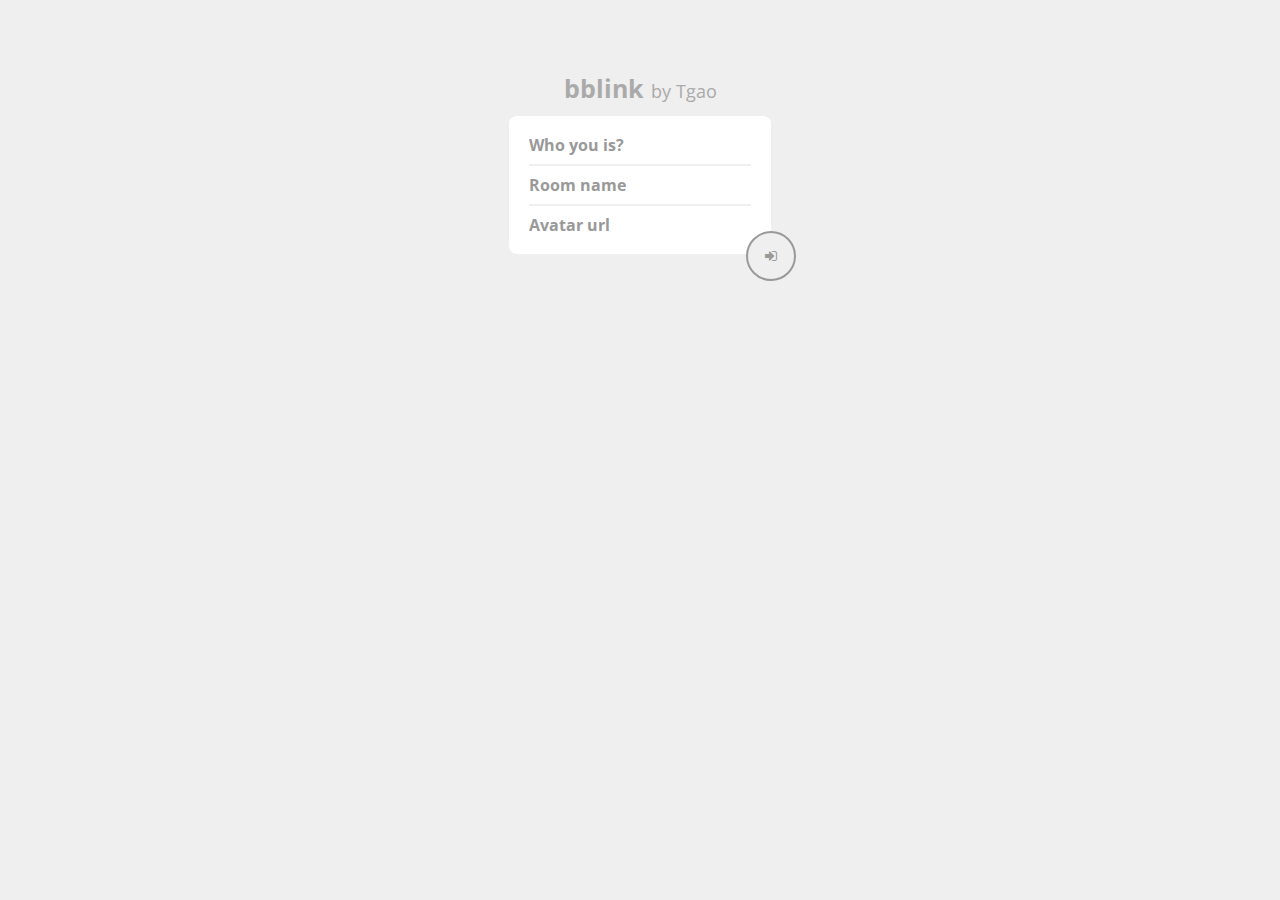
==== login.html @ 1ebfbaac "css updates" ====
<html>
  <head>
    <title>bblink by Tom Gao</title>
    <link rel="stylesheet" href="https://maxcdn.bootstrapcdn.com/bootstrap/4.0.0/css/bootstrap.min.css" integrity="sha384-Gn5384xqQ1aoWXA+058RXPxPg6fy4IWvTNh0E263XmFcJlSAwiGgFAW/dAiS6JXm" crossorigin="anonymous"/>    
    <link href="css/bblink.css" type="text/css" rel="stylesheet"/>
	<link href="https://fonts.googleapis.com/css?family=Open+Sans" rel="stylesheet">    
    <link href="https://stackpath.bootstrapcdn.com/font-awesome/4.7.0/css/font-awesome.min.css" rel="stylesheet"/>  
  </head>
  <body>
	<script src="https://code.jquery.com/jquery-3.3.1.min.js" integrity="sha256-FgpCb/KJQlLNfOu91ta32o/NMZxltwRo8QtmkMRdAu8=" crossorigin="anonymous"></script>  	
	<script src="https://cdnjs.cloudflare.com/ajax/libs/jquery-cookie/1.4.1/jquery.cookie.min.js"></script>  	
    <script src="js/login.js"></script>	    	
	<div class="text-center" style="padding:50px 0">
		<div class="logo">bblink <span class="logo_sml">by Tgao</span></div>
		<!-- Main Form -->
		<div class="login-form-1">
			<form id="login-form" class="text-left">
				<div class="login-form-main-message"></div>
				<div class="main-login-form">
					<div class="login-group">
						<div class="form-group">
							<label for="lg_username" class="sr-only">Username</label>
							<input type="text" class="form-control" id="lg_username" name="lg_username" placeholder="Who you is?">
						</div>
						<div class="form-group">
							<label for="lg_password" class="sr-only">Room</label>
							<input type="text" class="form-control" id="lg_room" name="lg_room" placeholder="Room name">
						</div>
						<div class="form-group">
							<label for="lg_avatar" class="sr-only">Avatar</label>
							<input type="text" class="form-control" id="lg_avatar" name="lg_avatar" placeholder="Avatar url">
						</div>
					</div>
					<button type="button" id="lg_submit" class="login-button"><i class="fa fa-check"></i></button>
					<button type="button" title="valid Avatar URL required to login!" id="lg_submit" class="login-button-invalid"><div class="showbefore"><i class="fa fa-sign-in"></i></div><div class="showafter"><i class="fa fa-times"></i> &nbsp;valid url required</div></button>					
				</div>
			</form>
		</div>
		<!-- end:Main Form -->
	</div>
	<img src="" id="idAvatarImg" style="visibility: hidden; width: 1px; height: 1px;" onload="avatarOK()" onerror="avatarBad()"/>
  </body>
  </html>
---- css/bblink.css ----
html,
body {
  background: #efefef;
  padding: 10px;
  font-family: 'Open Sans', sans-serif;
}
/*=== 2. Anchor Link ===*/
a {
  color: #aaaaaa;
  transition: all ease-in-out 200ms;
}
a:hover {
  color: #333333;
  text-decoration: none;
}
/*=== 3. Text Outside the Box ===*/
.etc-login-form {
  color: #919191;
  padding: 10px 20px;
}
.etc-login-form p {
  margin-bottom: 5px;
}
/*=== 4. Main Form ===*/
.login-form-1 {
  max-width: 300px;
  border-radius: 5px;
  display: inline-block;
}
.main-login-form {
  position: relative;
}
.login-form-1 .form-control {
  border: 0;
  box-shadow: 0 0 0;
  border-radius: 0;
  background: transparent;
  color: #555555;
  padding: 7px 0;
  font-weight: bold;
  height:auto;
}
.login-form-1 .form-control::-webkit-input-placeholder {
  color: #999999;
}
.login-form-1 .form-control:-moz-placeholder,
.login-form-1 .form-control::-moz-placeholder,
.login-form-1 .form-control:-ms-input-placeholder {
  color: #999999;
}
.login-form-1 .form-group {
  margin-bottom: 0;
  border-bottom: 2px solid #efefef;
  padding-right: 20px;
  position: relative;
}
.login-form-1 .form-group:last-child {
  border-bottom: 0;
}
.login-group {
  background: #ffffff;
  color: #999999;
  border-radius: 8px;
  padding: 10px 20px;
}
.login-group-checkbox {
  padding: 5px 0;
}

/*=== 5. Login Button ===*/
.login-form-1 .login-button-invalid {
  background-size: 100% auto;
  position: absolute;
  font-size: 14px;
  right: -25px;
  top: 140px;
  color: #999999;
  padding: 6px 0;
  width: 50px;
  height: 50px;
  margin-top: -25px;
  border: 2px solid #999999;
  border-radius: 25px;
  cursor: pointer;
  transition: all ease-in 100ms;  
}
.login-form-1 .login-button-invalid:hover{
  width: 155px;
}
.login-form-1 .login-button-invalid:hover .showafter{
  display: inline-block;
  display: inline-block;  
  animation: fadein 500ms;
  -moz-animation: fadein 500ms; /* Firefox */
  -webkit-animation: fadein 500ms; /* Safari and Chrome */
  -o-animation: fadein 500ms; /* Opera */      
}
.login-form-1 .login-button-invalid:hover .showbefore{
  display: none;
}

.login-form-1 .login-button {
  background-size: 100% auto;
  position: absolute;
  font-size: 12px;
  right: -25px;
  top: 140px;
  color: #5CDF8B;
  padding: 6px 0;
  width: 50px;
  height: 50px;
  margin-top: -25px;
  border: 2px solid #5CDF8B;
  border-radius: 50%;
  transition: all ease-in-out 300ms;
}

.login-form-1 .login-button:hover {
  background-size: 100% auto;
  position: absolute;
  font-size: 16px;
  right: -30px;
  top: 135px;
  color: #5CDF8B;
  padding: 6px 0;
  width: 60px;
  height: 60px;
  margin-top: -25px;
  border: 4px solid #5CDF8B;
  border-radius: 50%;
  cursor: pointer;
  /*transform: rotate(720deg);*/
}
.login-form-1 .login-button.clicked {
  color: #555555;
}
.login-form-1 .login-button.clicked:hover {
  transform: none;
}
.login-form-1 .login-button.clicked.success {
  color: #2ecc71;
}
.login-form-1 .login-button.clicked.error {
  color: #e74c3c;
}
/*=== 6. Form Invalid ===*/
label.form-invalid {
  position: absolute;
  top: 0;
  right: 0;
  z-index: 5;
  display: block;
  margin-top: -25px;
  padding: 7px 9px;
  background: #777777;
  color: #ffffff;
  border-radius: 5px;
  font-weight: bold;
  font-size: 11px;
}
label.form-invalid:after {
  top: 100%;
  right: 10px;
  border: solid transparent;
  content: " ";
  height: 0;
  width: 0;
  position: absolute;
  pointer-events: none;
  border-color: transparent;
  border-top-color: #777777;
  border-width: 6px;
}
/*=== 7. Form - Main Message ===*/
.login-form-main-message {
  background: #ffffff;
  color: #999999;
  border-left: 3px solid transparent;
  border-radius: 3px;
  margin-bottom: 8px;
  font-weight: bold;
  height: 0;
  padding: 0 20px 0 17px;
  opacity: 0;
  transition: all ease-in-out 200ms;
}
.login-form-main-message.show {
  height: auto;
  opacity: 1;
  padding: 10px 20px 10px 17px;
}
.login-form-main-message.success {
  border-left-color: #2ecc71;
}
.login-form-main-message.error {
  border-left-color: #e74c3c;
}

/*=== 9. Misc ===*/
.logo {
  font-size: 25px;
  color: #aaaaaa;
  font-weight: bold;
}
.logo_sml {
  font-size: 18px;
  color: #aaaaaa;
  font-weight: normal;
}

.container{max-width:1170px; margin:auto;}
img{ max-width:100%;}
.inbox_people {
  background: #f8f8f8 none repeat scroll 0 0;
  float: left;
  overflow: hidden;
  width: 40%; border-right:1px solid #c4c4c4;
}
.inbox_msg {
  border: 1px solid #c4c4c4;
  clear: both;
  overflow: hidden;
}
.top_spac{ margin: 20px 0 0;}


.recent_heading {float: left; width:40%;}
.srch_bar {
  display: inline-block;
  text-align: right;
  width: 60%; padding:
}
.headind_srch{ padding:10px 29px 10px 20px; overflow:hidden; border-bottom:1px solid #c4c4c4;}

.recent_heading h4 {
  color: #05728f;
  font-size: 21px;
  margin: auto;
}
.srch_bar input{ border:1px solid #cdcdcd; border-width:0 0 1px 0; width:80%; padding:2px 0 4px 6px; background:none;}
.srch_bar .input-group-addon button {
  background: rgba(0, 0, 0, 0) none repeat scroll 0 0;
  border: medium none;
  padding: 0;
  color: #707070;
  font-size: 18px;
}
.srch_bar .input-group-addon { margin: 0 0 0 -27px;}

.chat_ib h5{ font-size:15px; color:#464646; margin:0 0 8px 0;}
.chat_ib h5 span{ font-size:13px; float:right;}
.chat_ib p{ font-size:14px; color:#989898; margin:auto}
.chat_img {
  float: left;
  width: 11%;
}
.chat_ib {
  float: left;
  padding: 0 0 0 15px;
  width: 88%;
}

.chat_people{ overflow:hidden; clear:both;}
.chat_list {
  border-bottom: 1px solid #c4c4c4;
  margin: 0;
  padding: 18px 16px 10px;
}
.inbox_chat { height: 550px; overflow-y: scroll;}

.active_chat{ background:#ebebeb;}

.incoming_msg_img {
  display: inline-block;
  width: 6%;
}
.received_msg {
  display: inline-block;
  padding: 0 0 0 10px;
  vertical-align: top;
  width: 92%;
 }
 .received_withd_msg p {
  text-align: left;  
  background: #ebebeb none repeat scroll 0 0;
  border-radius: 3px;
  color: #646464;
  font-size: 14px;
  margin: 0;
  padding: 5px 10px 5px 12px;
  width: 100%;
}
.username {
  color: #5CB6DF;
  text-align: right;
  display: inline-block;
  font-size: 12px;
  font-weight: bold;
  margin: 0px 0 0;
}
.time_date {
  text-align: right;
  color: #747474;
  display: inline-block;
  font-size: 10px;
  margin: 0px 0 0;
}
.received_withd_msg {
 width: 57%;
 text-align: left;
}

.mesgs {
  float: left;
  padding: 10px 10px 10px 10pxpx;
  width: 100%;
}

.sent_msg_img {
  float: right;
  display: inline-block;
  width: 6%;
}

 .sent_msg p {
  background: #05728f none repeat scroll 0 0;
  border-radius: 3px;
  text-align: left;
  font-size: 14px;
  margin: 0; color:#fff;
  padding: 5px 10px 5px 12px;
  width:100%;
}
.outgoing_msg{ 
  overflow:hidden; margin:26px 0 26px;
}
.sent_msg {
  text-align: right;
  float: right;
  width: 57%;
}
.input_msg_write input {
  background: rgba(0, 0, 0, 0) none repeat scroll 0 0;
  border: medium none;
  color: #4c4c4c;
  font-size: 15px;
  min-height: 48px;
  width: 96%;
}
.write_msg::-ms-clear {
  display: none;
}

textarea:focus, input:focus, button:focus{
    outline: none;
}

.type_msg {border-top: 1px solid #c4c4c4;position: relative;}
.msg_send_btn {
  background: #aaaaaa none repeat scroll 0 0;
  border: medium none;
  border-radius: 50%;
  color: #fff;
  cursor: pointer;
  font-size: 12px;
  height: 33px;
  position: absolute;
  right: 0;
  top: 11px;
  width: 33px;
  transition: all ease-in-out 100ms;    
}
.msg_send_btn:hover {
  color: #ffffff;
  background: #a0e4ff;
}

.msg_send_btn_clicked {
  font-size: 1px;
  height:5px;
  width:5px;
  top: -33px;
  right: 33px;
  opacity: 0.0;
}
.messaging { padding: 0 0 0px 0;}
.msg_history {
  height: 80%;
  overflow-y: auto;
}
.user_controls {
  float: right;
}
.logout_btn {
  overflow: hidden;
  background: #aaaaaa none repeat scroll 0 0;
  border: medium none;
  border-radius: 16px;
  color: #fff;
  cursor: pointer;
  font-size: 12px;
  height: 33px;
  right: 0;
  top: 11px;
  width: 33px;
  transition: all 100ms ease; 
}
.logout_btn:hover {
  color: #ffffff;
  background: #a0e4ff;
  width: 80px;
  transition: all 100ms ease;
  /*transform: rotate(720deg);*/
}
.logout_btn:hover .showafter{
  display: inline-block;  
  animation: fadein 300ms;
  -moz-animation: fadein 300ms; /* Firefox */
  -webkit-animation: fadein 300ms; /* Safari and Chrome */
  -o-animation: fadein 300ms; /* Opera */    
}
.logout_btn:hover .showbefore{
  display: none;
}
.showbefore {
  display: inline-block;
}
.showafter {
  display: none;
}

/* animation keyframes */
@keyframes fadein {
    from { opacity:0; }
    to { opacity:1; }
}
@-moz-keyframes fadein { /* Firefox */
    from { opacity:0; }
    to { opacity:1; }
}
@-webkit-keyframes fadein { /* Safari and Chrome */
    from { opacity:0; }
    to { opacity:1; }
}
@-o-keyframes fadein { /* Opera */
    from { opacity:0; }
    to { opacity:1; }
}
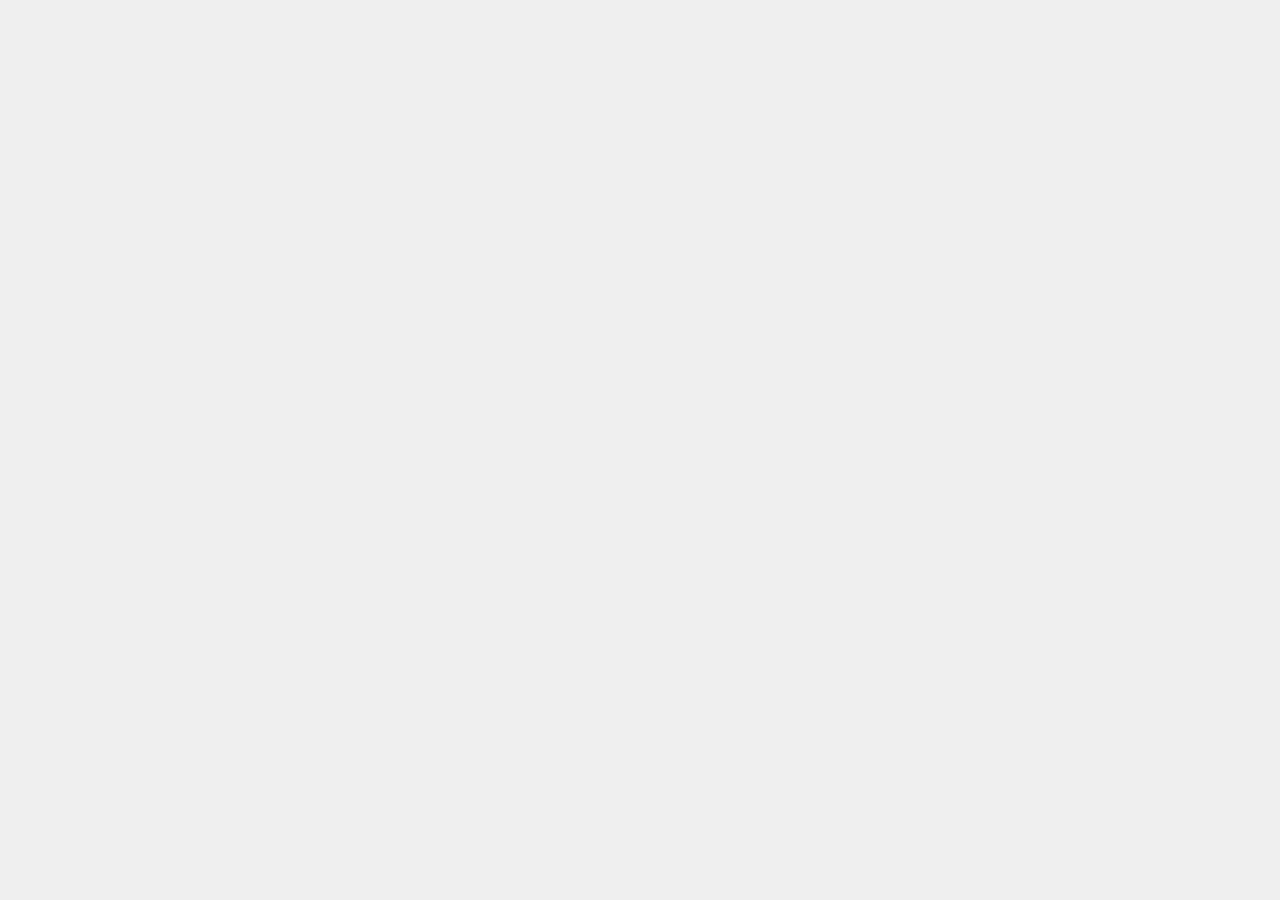
==== commit 2b76c5c8: "Update login.html" ====
--- a/login.html
+++ b/login.html
@@ -1,43 +1,13 @@
 <html>
   <head>
     <title>bblink by Tom Gao</title>
+    <link rel='shortcut icon' href='favicon.ico' type='image/x-icon' />
     <link rel="stylesheet" href="https://maxcdn.bootstrapcdn.com/bootstrap/4.0.0/css/bootstrap.min.css" integrity="sha384-Gn5384xqQ1aoWXA+058RXPxPg6fy4IWvTNh0E263XmFcJlSAwiGgFAW/dAiS6JXm" crossorigin="anonymous"/>    
     <link href="css/bblink.css" type="text/css" rel="stylesheet"/>
 	<link href="https://fonts.googleapis.com/css?family=Open+Sans" rel="stylesheet">    
-    <link href="https://stackpath.bootstrapcdn.com/font-awesome/4.7.0/css/font-awesome.min.css" rel="stylesheet"/>  
+    <link href="https://stackpath.bootstrapcdn.com/font-awesome/4.7.0/css/font-awesome.min.css" rel="stylesheet"/>   
   </head>
   <body>
-	<script src="https://code.jquery.com/jquery-3.3.1.min.js" integrity="sha256-FgpCb/KJQlLNfOu91ta32o/NMZxltwRo8QtmkMRdAu8=" crossorigin="anonymous"></script>  	
-	<script src="https://cdnjs.cloudflare.com/ajax/libs/jquery-cookie/1.4.1/jquery.cookie.min.js"></script>  	
-    <script src="js/login.js"></script>	    	
-	<div class="text-center" style="padding:50px 0">
-		<div class="logo">bblink <span class="logo_sml">by Tgao</span></div>
-		<!-- Main Form -->
-		<div class="login-form-1">
-			<form id="login-form" class="text-left">
-				<div class="login-form-main-message"></div>
-				<div class="main-login-form">
-					<div class="login-group">
-						<div class="form-group">
-							<label for="lg_username" class="sr-only">Username</label>
-							<input type="text" class="form-control" id="lg_username" name="lg_username" placeholder="Who you is?">
-						</div>
-						<div class="form-group">
-							<label for="lg_password" class="sr-only">Room</label>
-							<input type="text" class="form-control" id="lg_room" name="lg_room" placeholder="Room name">
-						</div>
-						<div class="form-group">
-							<label for="lg_avatar" class="sr-only">Avatar</label>
-							<input type="text" class="form-control" id="lg_avatar" name="lg_avatar" placeholder="Avatar url">
-						</div>
-					</div>
-					<button type="button" id="lg_submit" class="login-button"><i class="fa fa-check"></i></button>
-					<button type="button" title="valid Avatar URL required to login!" id="lg_submit" class="login-button-invalid"><div class="showbefore"><i class="fa fa-sign-in"></i></div><div class="showafter"><i class="fa fa-times"></i> &nbsp;valid url required</div></button>					
-				</div>
-			</form>
-		</div>
-		<!-- end:Main Form -->
-	</div>
-	<img src="" id="idAvatarImg" style="visibility: hidden; width: 1px; height: 1px;" onload="avatarOK()" onerror="avatarBad()"/>
+	
   </body>
-  </html>+  </html>
--- a/css/bblink.css
+++ b/css/bblink.css
@@ -1,18 +1,35 @@
 html,
 body {
   background: #efefef;
-  padding: 10px;
+  padding: 0px;
   font-family: 'Open Sans', sans-serif;
 }
 /*=== 2. Anchor Link ===*/
 a {
+  white-space: nowrap;
+  font-size: 11px;
   color: #aaaaaa;
-  transition: all ease-in-out 200ms;
 }
 a:hover {
+  white-space: nowrap;
+  font-size: 11px;
   color: #333333;
   text-decoration: none;
 }
+
+.emoji {
+  font-size: 22px;
+  display: inline !important;
+  border: none !important;
+  box-shadow: none !important;
+  height: 1em !important;
+  width: 1em !important;
+  margin: 0 .07em !important;
+  vertical-align: -0.1em !important;
+  background: none !important;
+  padding: 0 !important;
+}
+
 /*=== 3. Text Outside the Box ===*/
 .etc-login-form {
   color: #919191;
@@ -202,13 +219,16 @@
   color: #aaaaaa;
   font-weight: bold;
 }
-.logo_sml {
-  font-size: 18px;
+.logo-sml {
+  font-size: 16px;
   color: #aaaaaa;
   font-weight: normal;
 }
-
-.container{max-width:1170px; margin:auto;}
+.container{
+  max-width:96%; 
+  margin:auto;
+}
+
 img{ max-width:100%;}
 .inbox_people {
   background: #f8f8f8 none repeat scroll 0 0;
@@ -270,92 +290,154 @@
 
 .active_chat{ background:#ebebeb;}
 
-.incoming_msg_img {
+.username {
+  color: #5CB6DF;
+  text-align: right;  
+  display: inline-block;
+  font-size: 12px;
+  font-weight: bold;
+  margin: 0 0 0 0;
+}
+.time_date { 
+  text-align: right;
+  color: #747474;
+  display: inline-block;
+  font-size: 10px;
+  margin: 0 0 0 0;
+}
+
+.mesgs {
+  float: left;
+  width: 100%;
+}
+.received_msg_img {
+  margin-top: 4px;  
   display: inline-block;
   width: 6%;
+  vertical-align: top;
 }
 .received_msg {
-  display: inline-block;
-  padding: 0 0 0 10px;
-  vertical-align: top;
-  width: 92%;
- }
- .received_withd_msg p {
+ display: inline-block;  
+ max-width: 70%;
+ text-align: left;
+}
+.received_msg p {
   text-align: left;  
-  background: #ebebeb none repeat scroll 0 0;
-  border-radius: 3px;
+  background: #e8e8e8 none repeat scroll 0 0;
+  border-radius: 10px;
   color: #646464;
   font-size: 14px;
   margin: 0;
-  padding: 5px 10px 5px 12px;
-  width: 100%;
-}
-.username {
-  color: #5CB6DF;
+  padding: 5px 10px 5px 10px;
+}
+.sent_msg_img {
+  margin-top: 4px;
+  float: right;
+  display: inline-block;
+  width: 6%;
+  vertical-align: top;  
+}
+.sent_msg {
   text-align: right;
-  display: inline-block;
-  font-size: 12px;
-  font-weight: bold;
-  margin: 0px 0 0;
-}
-.time_date {
-  text-align: right;
-  color: #747474;
-  display: inline-block;
-  font-size: 10px;
-  margin: 0px 0 0;
-}
-.received_withd_msg {
- width: 57%;
- text-align: left;
-}
-
-.mesgs {
-  float: left;
-  padding: 10px 10px 10px 10pxpx;
-  width: 100%;
-}
-
-.sent_msg_img {
+  vertical-align: top;
   float: right;
-  display: inline-block;
-  width: 6%;
-}
-
- .sent_msg p {
+  max-width: 70%;
+}
+.sent_msg p {
   background: #05728f none repeat scroll 0 0;
-  border-radius: 3px;
+  border-radius: 10px;
   text-align: left;
   font-size: 14px;
   margin: 0; color:#fff;
-  padding: 5px 10px 5px 12px;
-  width:100%;
+  padding: 5px 10px 5px 10px;
+}
+.sent_msg p.emoji {
+  font-size: 20px;
+
+}
+.incoming_msg{ 
+  overflow: hidden; margin:10px 0px 10px 0px;
+  overflow-wrap: break-word; 
+  word-wrap: break-word;
 }
 .outgoing_msg{ 
-  overflow:hidden; margin:26px 0 26px;
-}
-.sent_msg {
-  text-align: right;
-  float: right;
-  width: 57%;
-}
+  overflow: hidden; margin:10px 0px 10px 0px;
+  overflow-wrap: break-word; 
+  word-wrap: break-word;
+}
+
 .input_msg_write input {
   background: rgba(0, 0, 0, 0) none repeat scroll 0 0;
   border: medium none;
   color: #4c4c4c;
   font-size: 15px;
   min-height: 48px;
-  width: 96%;
+  padding-right: 40px;
+  width: 100%;
+}
+.write_msg {
+  padding: 14px 0px 0px 0px;
+  overflow: hidden;
+  margin-right: 60px;
 }
 .write_msg::-ms-clear {
   display: none;
 }
 
+[contenteditable]:focus {
+    outline: 0px solid transparent;
+}
+[contenteditable="true"].single-line {
+
+        white-space: nowrap;
+        overflow: hidden;
+} 
+[contenteditable="true"].single-line br {
+    display:none;
+    
+}
+[contenteditable="true"].single-line * {
+    display:inline;
+    white-space:nowrap;
+}
+[contenteditable="true"]:empty::before {
+  color: #aaa;
+  content: attr(placeholder);
+  caret-color: red;
+}
+
 textarea:focus, input:focus, button:focus{
     outline: none;
 }
 
 .type_msg {border-top: 1px solid #c4c4c4;position: relative;}
+
+.emoji_btn {
+  background-color: rgba(255, 255, 255, 0);
+  border: medium none;  
+  border-radius: 50%;  
+  color: #000000;
+  cursor: pointer;
+  font-size: 12px;
+  padding-bottom: 5px;
+  height: 33px;
+  width: 33px;    
+  position: absolute;
+  right: 33px;
+  top: 11px;
+  transition: all ease-in-out 100ms;    
+}
+
+.emoji_btn:hover {
+  font-size: 16px;
+  top: 11px;
+  right: 33px;
+  width: 33px;
+  height: 33px;
+  color: #ffffff; 
+}
+
+
 .msg_send_btn {
   background: #aaaaaa none repeat scroll 0 0;
   border: medium none;
@@ -371,6 +453,11 @@
   transition: all ease-in-out 100ms;    
 }
 .msg_send_btn:hover {
+  font-size: 14px;
+  top: 8px;
+  right: -3px;
+  width: 39px;
+  height: 39px;
   color: #ffffff;
   background: #a0e4ff;
 }
@@ -383,13 +470,15 @@
   right: 33px;
   opacity: 0.0;
 }
-.messaging { padding: 0 0 0px 0;}
+.messaging { 
+  padding: 8px 0 0px 0;
+}
 .msg_history {
   height: 80%;
   overflow-y: auto;
 }
 .user_controls {
-  float: right;
+  float:right;
 }
 .logout_btn {
   overflow: hidden;
@@ -445,4 +534,128 @@
 @-o-keyframes fadein { /* Opera */
     from { opacity:0; }
     to { opacity:1; }
+}
+
+/* LSX emoji shit */
+.lsx-emojipicker-emoji span {
+    display: inline-block;
+    font-size: 24px;
+    width: 25px;
+    height: 25px;
+    cursor: pointer;
+}
+.lsx-emojipicker-appender {
+    position: relative;
+}
+.lsx-emojipicker-container {
+    background: #ffffff;
+    border-radius: 5px;
+    z-index: 99999999999;
+    position: absolute;
+    top: -270px;
+    right: -40px;
+    box-shadow: 0 12px 29px rgba(0,0,0,.6);
+    transition: all 0.5s ease-in-out;
+    -webkit-transition: all 0.5s ease-in-out;
+    display: none;
+}
+ul.lsx-emojipicker-tabs {
+    margin: 0;
+    padding: 0 10px;
+    list-style: none;
+    text-align: left;
+    background-color: #eee;
+    border-bottom-left-radius: 4px;
+    border-bottom-right-radius: 4px;
+    border-top: 1px solid #ddd;
+}
+ul.lsx-emojipicker-tabs li {
+    display: inline-block;
+    text-align: left;
+    font-size: 15px;
+    padding: 6px;
+    cursor: pointer;
+    opacity: 0.5;
+}
+ul.lsx-emojipicker-tabs li.selected,
+ul.lsx-emojipicker-tabs li:HOVER {
+    opacity: 1;
+}
+.lsx-emojipicker-tabs img.emoji {
+    width: 22px;
+    margin: 5px 10px;
+    opacity: 0.5;
+    cursor: pointer;
+}
+.lsx-emojipicker-tabs img.emoji:HOVER,
+.lsx-emojipicker-tabs li.selected img.emoji {
+    opacity: 1;
+}
+.lsx-emojipicker-emoji span img.emoji {
+    width: 25px;
+    margin: 5px 4px;
+    cursor: pointer;
+    transition: all 0.1s ease-in-out;
+    -webkit-transition: all 0.1s ease-in-out;
+}
+.lsx-emojipicker-emoji.lsx-emoji-tab {
+    width: 220px;
+    padding: 8px;
+    height: 200px;
+    border-radius: 4px;
+    overflow: auto;
+}
+.lsx-emojipicker-emoji span:HOVER,
+.lsx-emojipicker-emoji span img.emoji:HOVER {
+    transform: scale(1.1);
+    -webkit-transform: scale(1.1);
+    -ms-transform: scale(1.1);
+}
+ul.lsx-emojipicker-tabs li.selected {
+    border-bottom: 2px solid #b5b5b5;
+}
+.lsx-emojipicker-container .loader {
+    border: 6px solid #ececec;
+    border-top: 6px solid #d8d8d8;
+    border-radius: 50%;
+    width: 40px;
+    height: 40px;
+    animation: spin 1.2s linear infinite;
+    margin: 0 auto;
+}
+@keyframes spin {
+    0% { transform: rotate(0deg); }
+    100% { transform: rotate(360deg); }
+}
+.lsx-emojipicker-wrapper {
+    width: 100%;
+    height: 100%;
+    position: relative;
+}
+.lsx-emojipicker-wrapper .spinner-container {
+    position: absolute;
+    background: #ffffffbd;
+    width: 100%;
+    height: 100%;
+    z-index: 10;
+    border-radius: 4px;
+    display: flex;
+    align-items: center;
+}
+.lsx-emojipicker-container:after {
+    position: absolute;
+    display: block;
+    content: '';
+    clear: both;
+    top: 100%;
+    right: 35px;
+    margin-bottom: -15px;
+    width: 0;
+    height: 0;
+    border-style: solid;
+    border-width: 15px 15px 0 15px;
+    border-color: #eeeeee transparent transparent transparent;
+}
+.lsx-emojipicker-emoji.lsx-emoji-tab.hidden {
+    display: none;
 }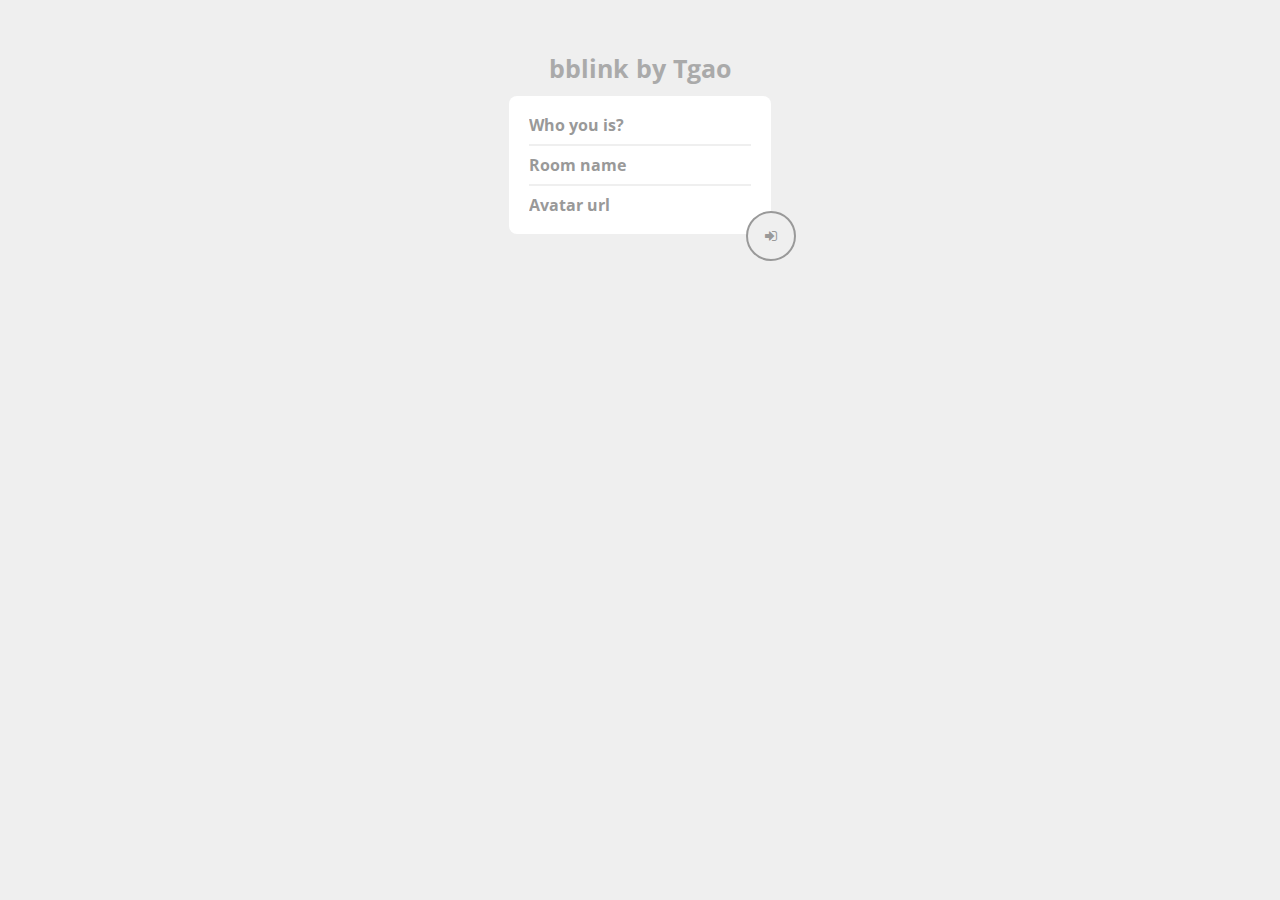
==== commit 0a9d78a1: "fuck" ====
--- a/login.html
+++ b/login.html
@@ -8,6 +8,38 @@
     <link href="https://stackpath.bootstrapcdn.com/font-awesome/4.7.0/css/font-awesome.min.css" rel="stylesheet"/>   
   </head>
   <body>
-	
+	<script src="https://code.jquery.com/jquery-3.3.1.min.js" integrity="sha256-FgpCb/KJQlLNfOu91ta32o/NMZxltwRo8QtmkMRdAu8=" crossorigin="anonymous"></script>  	
+	<script src="https://cdnjs.cloudflare.com/ajax/libs/jquery-cookie/1.4.1/jquery.cookie.min.js"></script>  	
+    <script src="js/login.js"></script>	    	
+	<div class="text-center" style="padding:50px 0">
+		<div class="logo">bblink <span class="logo_sml">by Tgao</span></div>
+		<!-- Main Form -->
+		<div class="login-form-1">
+			<form id="login-form" class="text-left">
+				<div class="login-form-main-message"></div>
+				<div class="main-login-form">
+					<div class="login-group">
+						<div class="form-group">
+							<label for="lg_username" class="sr-only">Username</label>
+							<input type="text" class="form-control" id="lg_username" name="lg_username" placeholder="Who you is?">
+						</div>
+						<div class="form-group">
+							<label for="lg_password" class="sr-only">Room</label>
+							<input type="text" class="form-control" id="lg_room" name="lg_room" placeholder="Room name">
+						</div>
+						<div class="form-group">
+							<label for="lg_avatar" class="sr-only">Avatar</label>
+							<input type="text" class="form-control" id="lg_avatar" name="lg_avatar" placeholder="Avatar url">
+						</div>
+					</div>
+					<button type="button" id="lg_submit" class="login-button"><i class="fa fa-check"></i></button>
+					<button type="button" title="valid Avatar URL required to login!" id="lg_submit" class="login-button-invalid"><div class="showbefore"><i class="fa fa-sign-in"></i></div><div class="showafter"><i class="fa fa-times"></i> &nbsp;valid url required</div></button>					
+				</div>
+			</form>
+		</div>
+		
+		<!-- end:Main Form -->
+	</div>
+	<img src="" id="idAvatarImg" style="visibility: hidden; width: 1px; height: 1px;" onload="avatarOK()" onerror="avatarBad()"/>
   </body>
-  </html>
+  </html>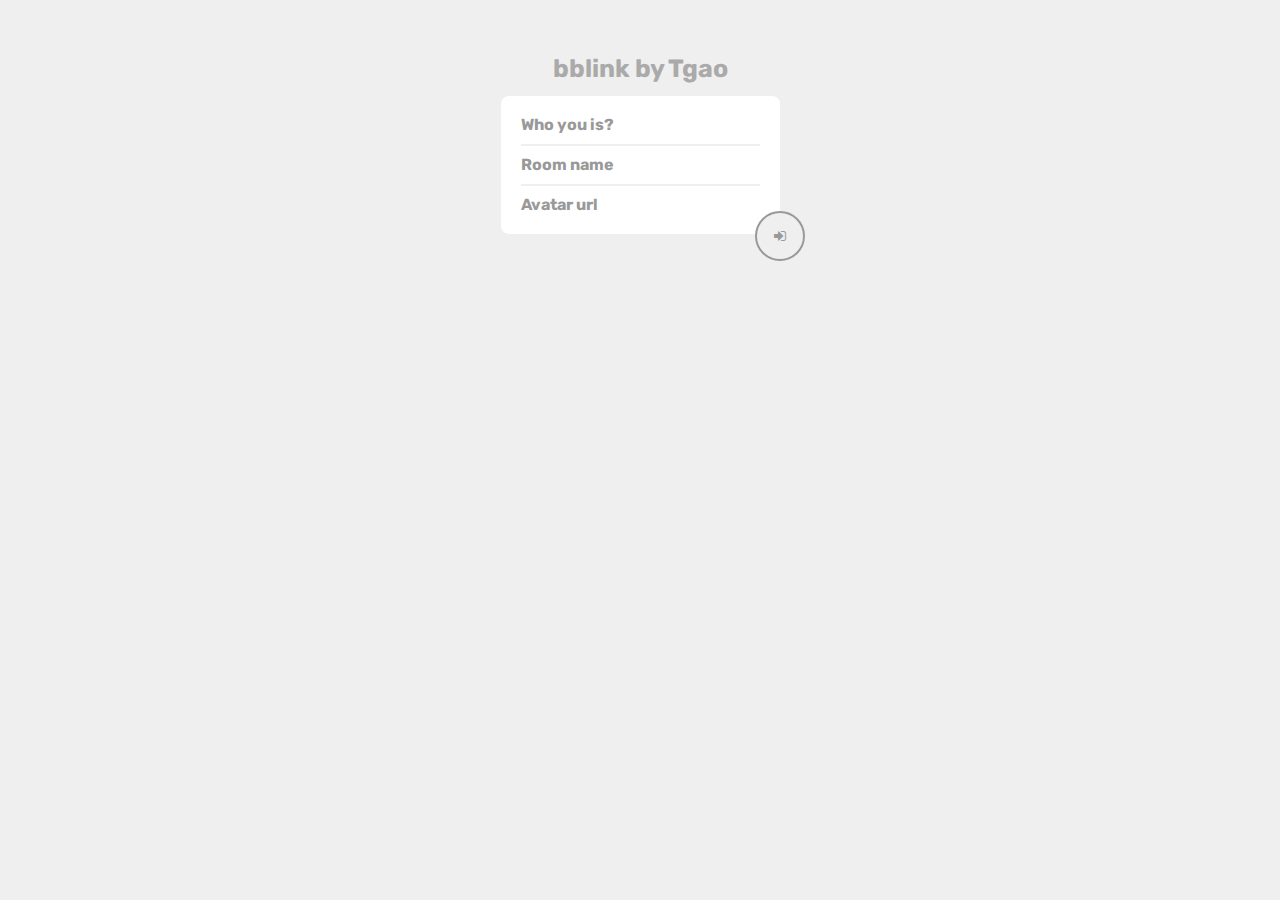
==== commit 77ff5b3b: "haha" ====
--- a/login.html
+++ b/login.html
@@ -4,7 +4,7 @@
     <link rel='shortcut icon' href='favicon.ico' type='image/x-icon' />
     <link rel="stylesheet" href="https://maxcdn.bootstrapcdn.com/bootstrap/4.0.0/css/bootstrap.min.css" integrity="sha384-Gn5384xqQ1aoWXA+058RXPxPg6fy4IWvTNh0E263XmFcJlSAwiGgFAW/dAiS6JXm" crossorigin="anonymous"/>    
     <link href="css/bblink.css" type="text/css" rel="stylesheet"/>
-	<link href="https://fonts.googleapis.com/css?family=Open+Sans" rel="stylesheet">    
+    <link href="https://fonts.googleapis.com/css?family=Rubik" rel="stylesheet">  
     <link href="https://stackpath.bootstrapcdn.com/font-awesome/4.7.0/css/font-awesome.min.css" rel="stylesheet"/>   
   </head>
   <body>
@@ -42,4 +42,4 @@
 	</div>
 	<img src="" id="idAvatarImg" style="visibility: hidden; width: 1px; height: 1px;" onload="avatarOK()" onerror="avatarBad()"/>
   </body>
-  </html>+  </html>
--- a/css/bblink.css
+++ b/css/bblink.css
@@ -2,7 +2,7 @@
 body {
   background: #efefef;
   padding: 0px;
-  font-family: 'Open Sans', sans-serif;
+  font-family: 'Rubik', sans-serif;
 }
 /*=== 2. Anchor Link ===*/
 a {
@@ -344,7 +344,7 @@
   max-width: 70%;
 }
 .sent_msg p {
-  background: #05728f none repeat scroll 0 0;
+  background: #348091 none repeat scroll 0 0;
   border-radius: 10px;
   text-align: left;
   font-size: 14px;
